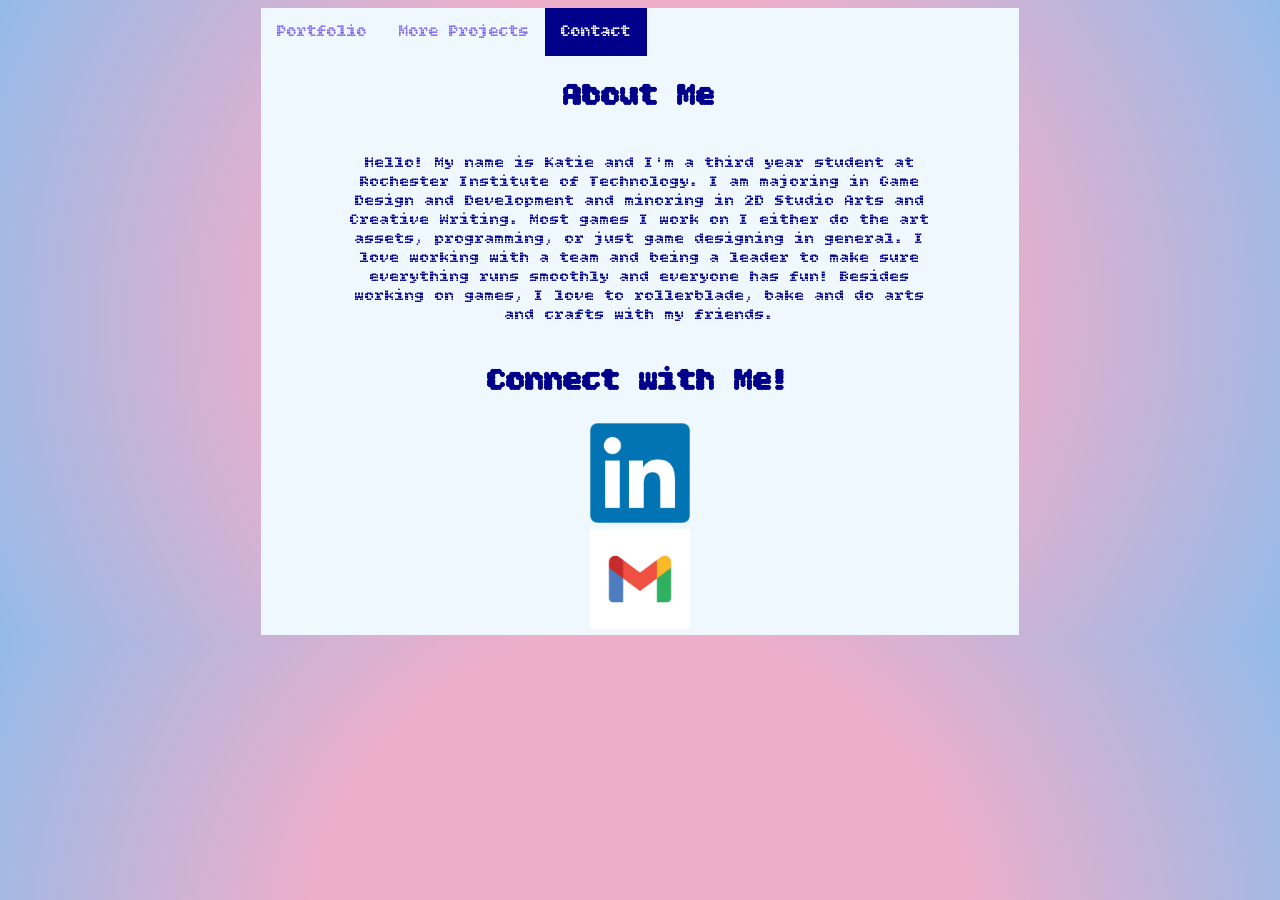
==== contact.html @ 9272fe06 "scrapped old one, this one is so in" ====
<!DOCTYPE html>
<html lang="en">
<head>
    <meta charset="UTF-8">
    <meta name="viewport" content="width=device-width, initial-scale=1.0">
    <link rel="preconnect" href="https://fonts.googleapis.com">
<link rel="preconnect" href="https://fonts.gstatic.com" crossorigin>
<link href="https://fonts.googleapis.com/css2?family=Bitcount:wght,CRSV,ELSH@100..900,0,49.7&display=swap" rel="stylesheet">
    <link rel="stylesheet" href="index.css">
    <title>Contact</title>
</head>
<body>
    <mainGrid>
        <div class="topnav">
    <a  href="/index.html">Portfolio</a>
     <a href="/projects.html">More Projects</a>
     <a class="active" href="/contact.html">Contact</a>
    </div>
        <h1>About Me</h1>

    <p id="personalParagraph"> Hello! My name is Katie and I'm a third year student at Rochester Institute of Technology. 
        I am majoring in Game Design and Development and minoring in 2D Studio Arts and Creative Writing. 
        Most games I work on I either do the art assets, programming, or just game designing in general. 
        I love working with a team and being a leader to make sure everything runs smoothly and everyone has fun! 
        Besides working on games, I love to rollerblade, bake and do arts and crafts with my friends.
    </p>
        <h1>Connect with Me!</h1>
        <a href="https://www.linkedin.com/in/katie-marie-yates/" ><img src="/images/LinkedIn_logo_initials.png"
        alt="linkedin logo" style="width:100px;height:100px;" ></a>

        <a href="mailto:katieyates322@gmail.com"><img src="/images/gmailLogo.jpg"
        alt="gmail logo" style="width:100px;height:100px;" ></a>
    </mainGrid>
</body>
</html>
---- index.css ----
.bitcount-pixel {
  font-family: "Bitcount", system-ui;
  font-optical-sizing: auto;
  font-weight: 100;
  font-style: normal;
  font-variation-settings:
    "slnt" 0,
    "CRSV" 0,
    "ELSH" 49.7,
    "ELXP" 0;
}

mainGrid{
    
    display: grid;
    grid-template-areas: "nav"
                        "header"
                        "personalParagraph"
                        "game1"
                        "game1description"
                        "game2"
                        "game2description"
                        "game3"
                        "game3description";
    margin-left: 20%;
    margin-right:20%;
    color:darkblue;
    background-color: aliceblue;
    position: relative;
    text-align: center;
    font-family: "Bitcount";
}
.topnav{
    grid-area: nav;
    
}

.topnav a {
  float: left;
  color: #836bee;
  text-align: center;
  padding: 14px 16px;
  text-decoration: none;
  font-size: 17px;
}

/* Change the color of links on hover */
.topnav a:hover {
  background-color: #ddd;
  color: black;
}

/* Add a color to the active/current link */
.topnav a.active {
  background-color: darkblue;
  color: white;
}

body{
    background: #EEAECA;
background: radial-gradient(circle,rgba(238, 174, 202, 1) 46%, rgba(148, 187, 233, 1) 100%);
}
#nameHeader{
    font-size: 7vh;
    grid-area: header;
}
#personalParagraph{
    grid-area: personalParagraph;
    margin-left: 10%;
    margin-right: 10%;
}
#game1{
    grid-area: game1;
    background-color: rgb(48, 159, 52);
    margin-left: 30%;
    margin-right: 30%;
    margin-top: 2%;
    margin-bottom: 2%;
    padding: 10px;
    border-radius: 30px;
    
}
#game1:hover{
    background-color: rgb(61, 203, 66);
}

#game1Paragraph{
    grid-area: game1description;
    margin-left: 25%;
    margin-right: 25%;
}
#game2{
    grid-area: game2;
    background-color: rgb(146, 50, 64);
    margin-left: 30%;
    margin-right: 30%;
    margin-top: 2%;
    margin-bottom: 2%;
    padding: 10px;
    border-radius: 30px;
    
}

#game2:hover{
    background-color: rgb(196, 67, 87);
}

#game2Paragraph{
    grid-area: game2description;
    margin-left: 25%;
    margin-right: 25%;
}

#game3{
    grid-area: game3;
    background-color: rgb(70, 11, 206);
    margin-left: 30%;
    margin-right: 30%;
    margin-top: 2%;
    margin-bottom: 2%;
    padding: 10px;
    border-radius: 30px;
    
}

#game3:hover{
    background-color: rgb(87, 15, 255);
}

#game3Paragraph{
    grid-area: game3description;
    margin-left: 25%;
    margin-right: 25%;
}
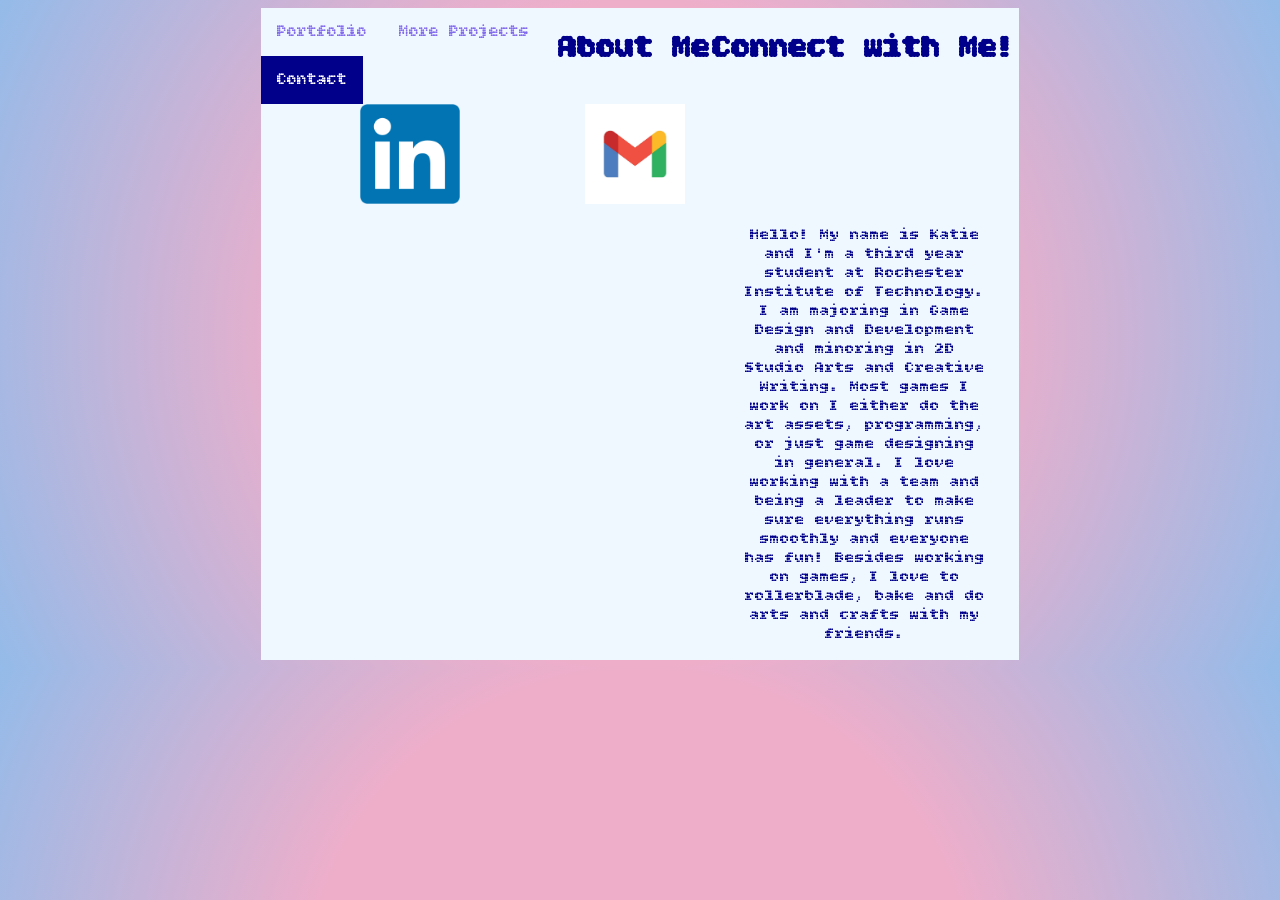
==== commit b1a22ca6: "fixed" ====
--- a/contact.html
+++ b/contact.html
@@ -12,9 +12,9 @@
 <body>
     <mainGrid>
         <div class="topnav">
-    <a  href="/index.html">Portfolio</a>
-     <a href="/projects.html">More Projects</a>
-     <a class="active" href="/contact.html">Contact</a>
+    <a  href="index.html">Portfolio</a>
+     <a href="projects.html">More Projects</a>
+     <a class="active" href="contact.html">Contact</a>
     </div>
         <h1>About Me</h1>
 
@@ -25,10 +25,10 @@
         Besides working on games, I love to rollerblade, bake and do arts and crafts with my friends.
     </p>
         <h1>Connect with Me!</h1>
-        <a href="https://www.linkedin.com/in/katie-marie-yates/" ><img src="/images/LinkedIn_logo_initials.png"
+        <a href="https://www.linkedin.com/in/katie-marie-yates/" ><img src="images/LinkedIn_logo_initials.png"
         alt="linkedin logo" style="width:100px;height:100px;" ></a>
 
-        <a href="mailto:katieyates322@gmail.com"><img src="/images/gmailLogo.jpg"
+        <a href="mailto:katieyates322@gmail.com"><img src="images/gmailLogo.jpg"
         alt="gmail logo" style="width:100px;height:100px;" ></a>
     </mainGrid>
 </body>
--- a/index.css
+++ b/index.css
@@ -17,7 +17,6 @@
     display: grid;
     grid-template-areas: "nav"
                         "header"
-                        "personalParagraph"
                         "game1"
                         "game1description"
                         "game2"
@@ -32,9 +31,124 @@
     text-align: center;
     font-family: "Bitcount";
 }
+Game1Grid{
+    
+    display: grid;
+    grid-template-areas: "nav"
+                        "header"
+                        "gamedescription"
+                        "gamePhoto1"
+                        "gamePhoto2"
+                        "gamePhoto3"
+                        "gamePhoto4"
+                        "gamePhoto5"
+                        ;
+    margin-left: 20%;
+    margin-right:20%;
+    color:darkblue;
+    background-color: aliceblue;
+    position: relative;
+    text-align: center;
+    font-family: "Bitcount";
+}
+#Game1heading{
+    grid-area: header;
+}
+#game1Description{
+    grid-area: gamedescription;
+}
+#game1Photo1{
+    grid-area: gamePhoto1;
+    background-color: rgb(48, 159, 52);
+    margin-left: 30%;
+    margin-right:30%;
+    margin-top: 10px;
+    margin-bottom: 10px;
+    padding: 8px;
+    border-radius: 60px;
+}
+#game1Photo2{
+    grid-area: gamePhoto2;
+    background-color: rgb(48, 159, 52);
+    margin-left: 30%;
+    margin-right:30%;
+    margin-top: 10px;
+    margin-bottom: 10px;
+    padding: 8px;
+    border-radius: 60px;
+}
+#game1Photo3{
+    grid-area: gamePhoto3;
+    background-color: rgb(48, 159, 52);
+    margin-left: 30%;
+    margin-right:30%;
+    margin-top: 10px;
+    margin-bottom: 10px;
+    padding: 8px;
+    border-radius: 60px;
+}
+#game1Photo4{
+    grid-area: gamePhoto4;
+    background-color: rgb(48, 159, 52);
+    margin-left: 30%;
+    margin-right:30%;
+    margin-top: 10px;
+    margin-bottom: 10px;
+    padding: 8px;
+    border-radius: 60px;
+}
+#game1Photo5{
+    grid-area: gamePhoto5;
+    background-color: rgb(48, 159, 52);
+    margin-left: 30%;
+    margin-right:30%;
+    margin-top: 10px;
+    margin-bottom: 10px;
+    padding: 8px;
+    border-radius: 60px;
+}
+#game2Photo1{
+    grid-area: gamePhoto1;
+    background-color: rgb(146, 50, 64);
+    margin-left: 30%;
+    margin-right:30%;
+    margin-top: 10px;
+    margin-bottom: 10px;
+    padding: 8px;
+    border-radius: 60px;
+}
+#game2Photo2{
+    grid-area: gamePhoto2;
+    background-color: rgb(146, 50, 64);
+    margin-left: 30%;
+    margin-right:30%;
+    margin-top: 10px;
+    margin-bottom: 10px;
+    padding: 8px;
+    border-radius: 60px;
+}
+#game2Photo3{
+    grid-area: gamePhoto3;
+    background-color: rgb(146, 50, 64);
+    margin-left: 30%;
+    margin-right:30%;
+    margin-top: 10px;
+    margin-bottom: 10px;
+    padding: 8px;
+    border-radius: 60px;
+}
+#game2Photo4{
+    grid-area: gamePhoto4;
+    background-color: rgb(146, 50, 64);
+    margin-left: 30%;
+    margin-right:30%;
+    margin-top: 10px;
+    margin-bottom: 10px;
+    padding: 8px;
+    border-radius: 60px;
+}
 .topnav{
     grid-area: nav;
-    
 }
 
 .topnav a {
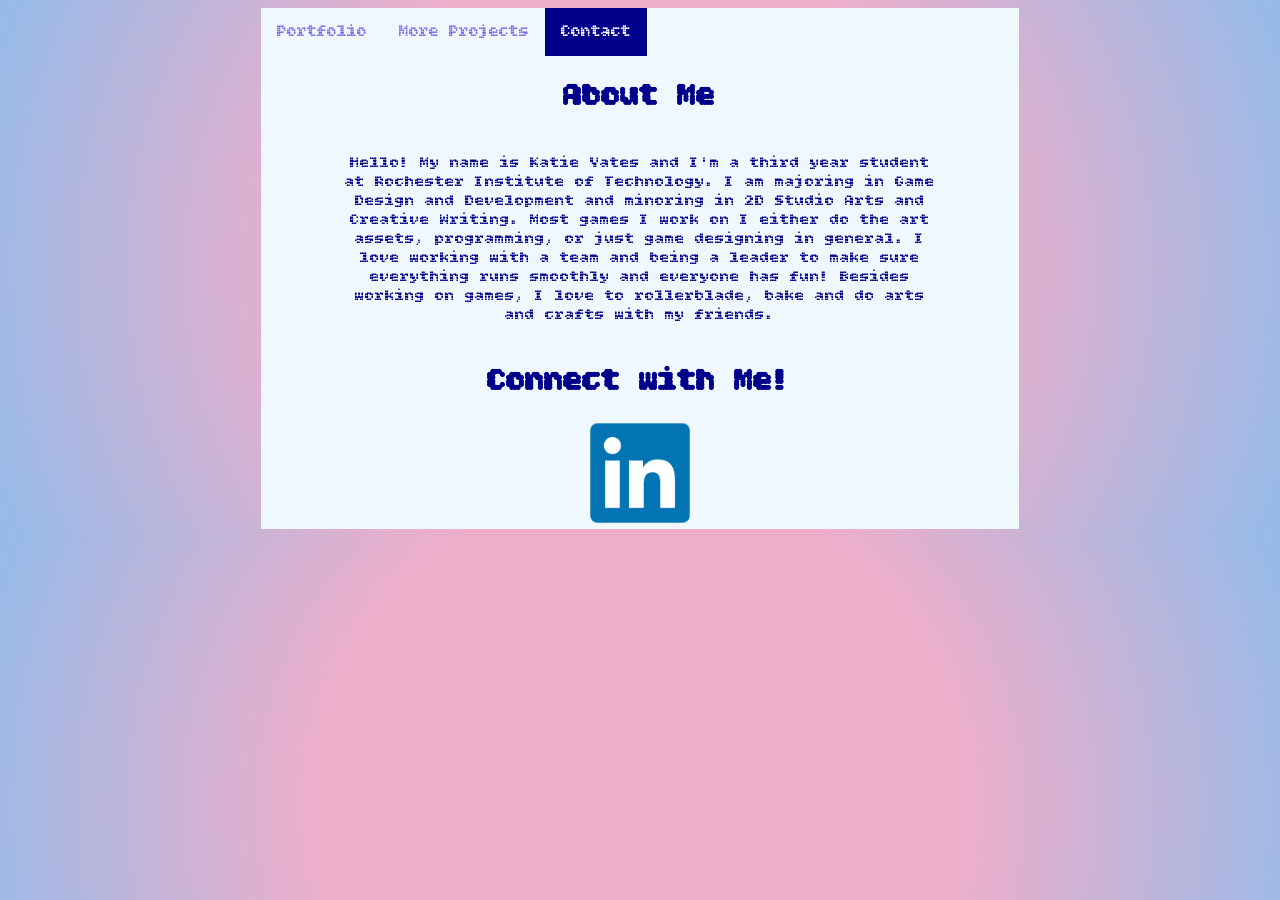
==== commit ec9ab478: "finalized the main games and connect page" ====
--- a/contact.html
+++ b/contact.html
@@ -10,26 +10,23 @@
     <title>Contact</title>
 </head>
 <body>
-    <mainGrid>
+    <contactGrid>
         <div class="topnav">
     <a  href="index.html">Portfolio</a>
      <a href="projects.html">More Projects</a>
      <a class="active" href="contact.html">Contact</a>
     </div>
-        <h1>About Me</h1>
+        <h1 id="contactHeader">About Me</h1>
 
-    <p id="personalParagraph"> Hello! My name is Katie and I'm a third year student at Rochester Institute of Technology. 
+    <p id="personalParagraph"> Hello! My name is Katie Yates and I'm a third year student at Rochester Institute of Technology. 
         I am majoring in Game Design and Development and minoring in 2D Studio Arts and Creative Writing. 
         Most games I work on I either do the art assets, programming, or just game designing in general. 
         I love working with a team and being a leader to make sure everything runs smoothly and everyone has fun! 
         Besides working on games, I love to rollerblade, bake and do arts and crafts with my friends.
     </p>
-        <h1>Connect with Me!</h1>
-        <a href="https://www.linkedin.com/in/katie-marie-yates/" ><img src="images/LinkedIn_logo_initials.png"
+        <h1 id="connectHeader">Connect with Me!</h1>
+        <a id="linkedinLogo" href="https://www.linkedin.com/in/katie-marie-yates/" ><img src="images/LinkedIn_logo_initials.png"
         alt="linkedin logo" style="width:100px;height:100px;" ></a>
-
-        <a href="mailto:katieyates322@gmail.com"><img src="images/gmailLogo.jpg"
-        alt="gmail logo" style="width:100px;height:100px;" ></a>
-    </mainGrid>
+        </contactGrid>
 </body>
 </html>
--- a/index.css
+++ b/index.css
@@ -17,6 +17,8 @@
     display: grid;
     grid-template-areas: "nav"
                         "header"
+                        "game0"
+                        "game0description"
                         "game1"
                         "game1description"
                         "game2"
@@ -31,7 +33,7 @@
     text-align: center;
     font-family: "Bitcount";
 }
-Game1Grid{
+GameGrid{
     
     display: grid;
     grid-template-areas: "nav"
@@ -51,12 +53,94 @@
     text-align: center;
     font-family: "Bitcount";
 }
+contactGrid{
+    
+    display: grid;
+    grid-template-areas: "nav"
+                        "aboutMeTitle"
+                        "personalParagraph"
+                        "connectWithMe"
+                        "linkedinPage"
+                        ;
+    margin-left: 20%;
+    margin-right:20%;
+    color:darkblue;
+    background-color: aliceblue;
+    position: relative;
+    text-align: center;
+    font-family: "Bitcount";
+}
+#contactHeader{
+    grid-area: aboutMeTitle;
+}
+#personalParagraph{
+    grid-area: personalParagraph;
+    margin-left: 10%;
+    margin-right: 10%;
+}
+#connectHeader{
+    grid-area: connectWithMe;
+}
+#linkedinLogo{
+    grid-area: linkedinPage;
+}
 #Game1heading{
     grid-area: header;
 }
 #game1Description{
     grid-area: gamedescription;
 }
+
+#game0Photo1{
+    grid-area: gamePhoto1;
+    background-color: #b7688d;
+    margin-left: 30%;
+    margin-right:30%;
+    margin-top: 10px;
+    margin-bottom: 10px;
+    padding: 8px;
+    border-radius: 60px;
+}
+#game0Photo2{
+    grid-area: gamePhoto2;
+    background-color: #b7688d;
+    margin-left: 30%;
+    margin-right:30%;
+    margin-top: 10px;
+    margin-bottom: 10px;
+    padding: 8px;
+    border-radius: 60px;
+}
+#game0Photo3{
+    grid-area: gamePhoto3;
+    background-color: #b7688d;
+    margin-left: 30%;
+    margin-right:30%;
+    margin-top: 10px;
+    margin-bottom: 10px;
+    padding: 8px;
+    border-radius: 60px;
+}
+#game0Photo4{
+    grid-area: gamePhoto4;
+    background-color: #b7688d;
+    margin-left: 30%;
+    margin-right:30%;
+    margin-top: 10px;
+    margin-bottom: 10px;
+    padding: 8px;
+    border-radius: 60px;
+}
+#game0Photo5{
+    grid-area: gamePhoto5;
+    background-color: #b7688d;
+    margin-left: 30%;
+    margin-right:30%;
+    margin-top: 10px;
+    margin-bottom: 10px;
+    padding: 8px;
+    border-radius: 60px;
+}
 #game1Photo1{
     grid-area: gamePhoto1;
     background-color: rgb(48, 159, 52);
@@ -109,13 +193,15 @@
 }
 #game2Photo1{
     grid-area: gamePhoto1;
+    width: 50%;
+    margin: 0 auto;
     background-color: rgb(146, 50, 64);
-    margin-left: 30%;
-    margin-right:30%;
-    margin-top: 10px;
-    margin-bottom: 10px;
-    padding: 8px;
-    border-radius: 60px;
+    padding: 30px;
+    border-radius: 60px;
+    iframe{
+        width: 100%;
+        margin: 0 auto;
+    }
 }
 #game2Photo2{
     grid-area: gamePhoto2;
@@ -140,6 +226,56 @@
 #game2Photo4{
     grid-area: gamePhoto4;
     background-color: rgb(146, 50, 64);
+    margin-left: 30%;
+    margin-right:30%;
+    margin-top: 10px;
+    margin-bottom: 10px;
+    padding: 8px;
+    border-radius: 60px;
+}
+#game3Photo1{
+    grid-area: gamePhoto1;
+    background-color: rgb(70, 11, 206);
+    margin-left: 30%;
+    margin-right:30%;
+    margin-top: 10px;
+    margin-bottom: 10px;
+    padding: 8px;
+    border-radius: 60px;
+}
+#game3Photo2{
+    grid-area: gamePhoto2;
+    background-color: rgb(70, 11, 206);
+    margin-left: 30%;
+    margin-right:30%;
+    margin-top: 10px;
+    margin-bottom: 10px;
+    padding: 8px;
+    border-radius: 60px;
+}
+#game3Photo3{
+    grid-area: gamePhoto3;
+    background-color: rgb(70, 11, 206);
+    margin-left: 30%;
+    margin-right:30%;
+    margin-top: 10px;
+    margin-bottom: 10px;
+    padding: 8px;
+    border-radius: 60px;
+}
+#game3Photo4{
+    grid-area: gamePhoto4;
+    background-color: rgb(70, 11, 206);
+    margin-left: 30%;
+    margin-right:30%;
+    margin-top: 10px;
+    margin-bottom: 10px;
+    padding: 8px;
+    border-radius: 60px;
+}
+#game3Photo5{
+    grid-area: gamePhoto5;
+    background-color: rgb(70, 11, 206);
     margin-left: 30%;
     margin-right:30%;
     margin-top: 10px;
@@ -180,14 +316,9 @@
     font-size: 7vh;
     grid-area: header;
 }
-#personalParagraph{
-    grid-area: personalParagraph;
-    margin-left: 10%;
-    margin-right: 10%;
-}
-#game1{
-    grid-area: game1;
-    background-color: rgb(48, 159, 52);
+#game0{
+    grid-area: game0;
+    background-color: rgb(100, 21, 143);
     margin-left: 30%;
     margin-right: 30%;
     margin-top: 2%;
@@ -196,18 +327,18 @@
     border-radius: 30px;
     
 }
-#game1:hover{
-    background-color: rgb(61, 203, 66);
-}
-
-#game1Paragraph{
-    grid-area: game1description;
+#game0:hover{
+    background-color: rgb(155, 31, 222);
+}
+
+#game0Paragraph{
+    grid-area: game0description;
     margin-left: 25%;
     margin-right: 25%;
 }
-#game2{
-    grid-area: game2;
-    background-color: rgb(146, 50, 64);
+#game1{
+    grid-area: game1;
+    background-color: rgb(48, 159, 52);
     margin-left: 30%;
     margin-right: 30%;
     margin-top: 2%;
@@ -216,20 +347,18 @@
     border-radius: 30px;
     
 }
-
-#game2:hover{
-    background-color: rgb(196, 67, 87);
-}
-
-#game2Paragraph{
-    grid-area: game2description;
+#game1:hover{
+    background-color: rgb(61, 203, 66);
+}
+
+#game1Paragraph{
+    grid-area: game1description;
     margin-left: 25%;
     margin-right: 25%;
 }
-
-#game3{
-    grid-area: game3;
-    background-color: rgb(70, 11, 206);
+#game2{
+    grid-area: game2;
+    background-color: rgb(146, 50, 64);
     margin-left: 30%;
     margin-right: 30%;
     margin-top: 2%;
@@ -239,6 +368,28 @@
     
 }
 
+#game2:hover{
+    background-color: rgb(196, 67, 87);
+}
+
+#game2Paragraph{
+    grid-area: game2description;
+    margin-left: 25%;
+    margin-right: 25%;
+}
+
+#game3{
+    grid-area: game3;
+    background-color: rgb(70, 11, 206);
+    margin-left: 30%;
+    margin-right: 30%;
+    margin-top: 2%;
+    margin-bottom: 2%;
+    padding: 10px;
+    border-radius: 30px;
+    
+}
+
 #game3:hover{
     background-color: rgb(87, 15, 255);
 }
@@ -247,4 +398,4 @@
     grid-area: game3description;
     margin-left: 25%;
     margin-right: 25%;
-}+}
